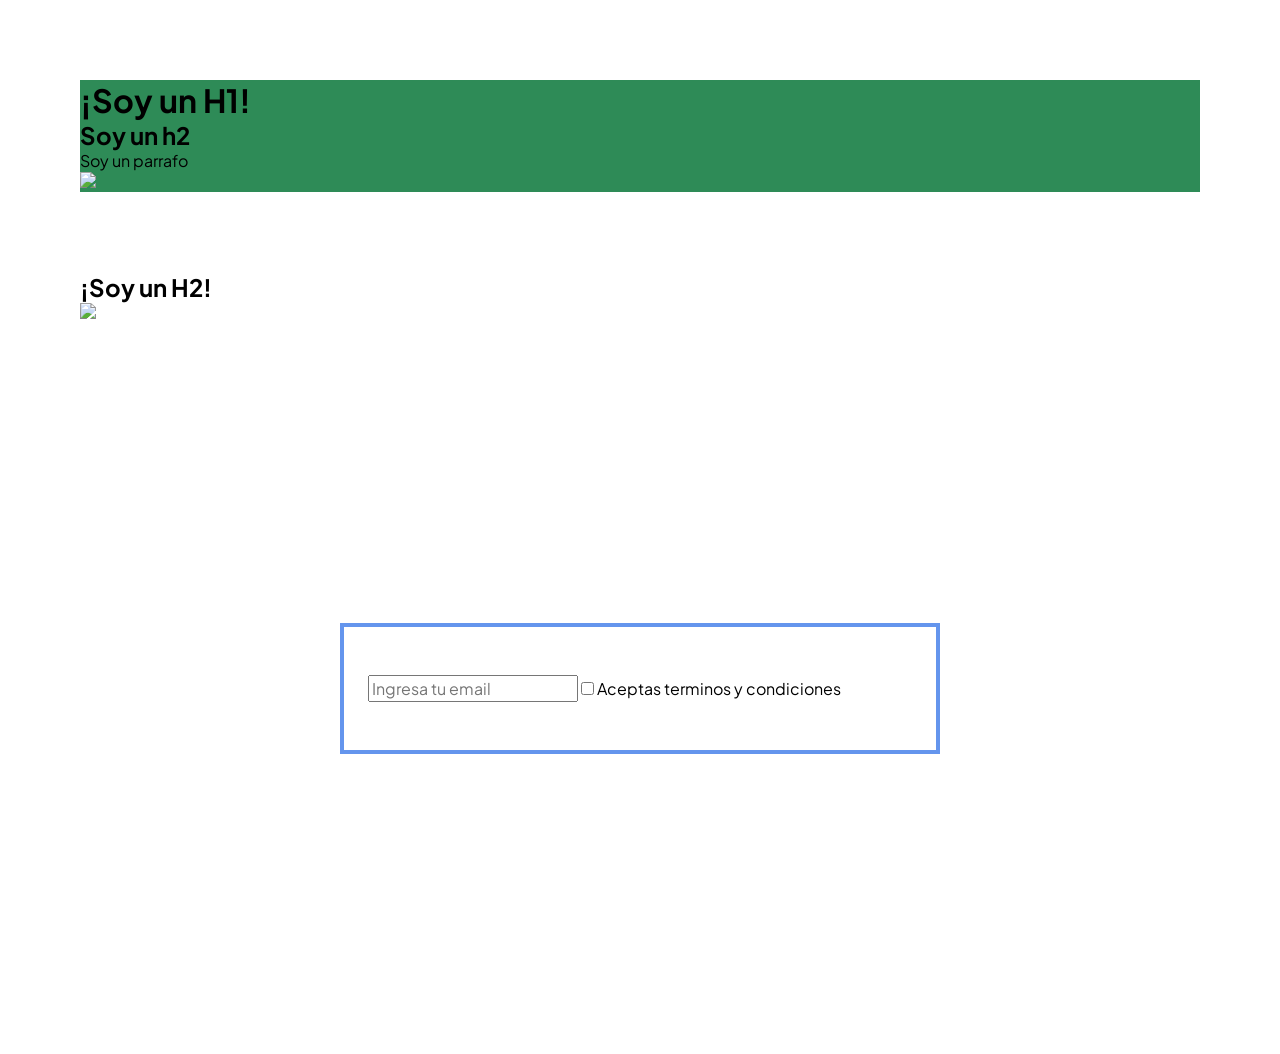
==== cssmoderno-archivos/has/index.html @ 550a5cf5 "class nesting finish" ====
<!DOCTYPE html>
<html lang="es">
<head>
    <meta charset="UTF-8">
    <meta name="viewport" content="width=device-width, initial-scale=1.0">
    <title>Template</title>
    <link rel="preconnect" href="https://fonts.googleapis.com">
    <link rel="preconnect" href="https://fonts.gstatic.com" crossorigin>
    <link href="https://fonts.googleapis.com/css2?family=Plus+Jakarta+Sans:ital,wght@0,200..800;1,200..800&display=swap" rel="stylesheet">
    <link rel="stylesheet" href="./estilos.css">
</head>
<body>


    <div class="contenedor">

        <h1>¡Soy un H1!</h1>

        <h2>Soy un h2</h2>

        <p>Soy un parrafo</p>

        <img src="https://encrypted-tbn0.gstatic.com/images?q=tbn:ANd9GcQ_qFS9ZMmIMfUsZh3aIHpBkzxRWWtCwuJGx0l2qwsrtsp6eygLgV3jWirCBEDhyRST60pr" class="spidy">

    </div>

    <div class="contenedor">

        <h2>¡Soy un H2!</h2>

        <img src="https://cdn.hobbyconsolas.com/sites/navi.axelspringer.es/public/media/image/2018/10/venom-comics.jpg?tf=3840x" class="venom">

    </div>


    <!--
    <section class="cards">

        <article class="card">

            <img src="https://images.unsplash.com/photo-1491349174775-aaafddd81942?q=80&w=1974&auto=format&fit=crop&ixlib=rb-4.0.3&ixid=M3wxMjA3fDB8MHxwaG90by1wYWdlfHx8fGVufDB8fHx8fA%3D%3D" class="card__img card__img--large">

            <h3 class="card__title">¡Mi nombre es Jordan!</h3>

        </article>

        <article class="card">

            <img src="https://images.unsplash.com/photo-1491349174775-aaafddd81942?q=80&w=1974&auto=format&fit=crop&ixlib=rb-4.0.3&ixid=M3wxMjA3fDB8MHxwaG90by1wYWdlfHx8fGVufDB8fHx8fA%3D%3D" class="card__img">

            <h3 class="card__title">¡Mi nombre es Jordan!</h3>

        </article>

    </section>
   -->

    <form class="form">

        <input type="email" placeholder="Ingresa tu email" required>

        <span></span>
        <input type="checkbox" id="check">
        <label for="check">
            
            <span>
                Aceptas terminos y condiciones
            </span>
        </label>
    

    </form>
    
</body>
</html>
---- cssmoderno-archivos/has/estilos.css ----
*, ::after, ::before{
    margin: 0;
    box-sizing: border-box;
}

body{
    font-family: "Plus Jakarta Sans", sans-serif;
}

/* Contenedor */

.contenedor{
    margin: 80px ;

    &:has(h1){
        background-color: seagreen;
    }

}



img{
    width: 300px;
}








/* Cards */

.cards{
    margin: 80px;
    display: grid;
    gap: 2rem;
}

.card{
    overflow: hidden;
    border-radius: 6px;
    text-align: center;
    width: 300px;
    padding: 2rem;
    background-color: #ccf5f5;
    box-shadow: 0 0 6px -3px;
}

.card:has( .card__img--large ){
    background-color: teal;
    padding: 0;
    padding-bottom: 2rem;
}

.card__img{
    display: block;
    margin: 0 auto;
    width: 100px;
    aspect-ratio: 1/1;
    object-fit: cover;
    border-radius: 50%;
}

.card__img--large{
    aspect-ratio: unset;
    width: 100%;
    height: 200px;
    border-radius: 0px;
}

.card__title{
    margin-top: 1.4rem;
}

/* Form */

.form{
    margin: 300px auto;
    width: min(600px, 90%);
    padding: 3rem 1.5rem;
    border: 4px solid cornflowerblue;

    
}

/*
.form:has(> input:checked, [type="email"]:focus,  [type="email"]:placeholder-shown ){
    background-color: seagreen;
}
*/

.form input{
    display: inline-block;
    font: inherit;
}

/*
[type="email"]:has(~ [type="checkbox"]:checked){
    background-color: crimson;
}
*/
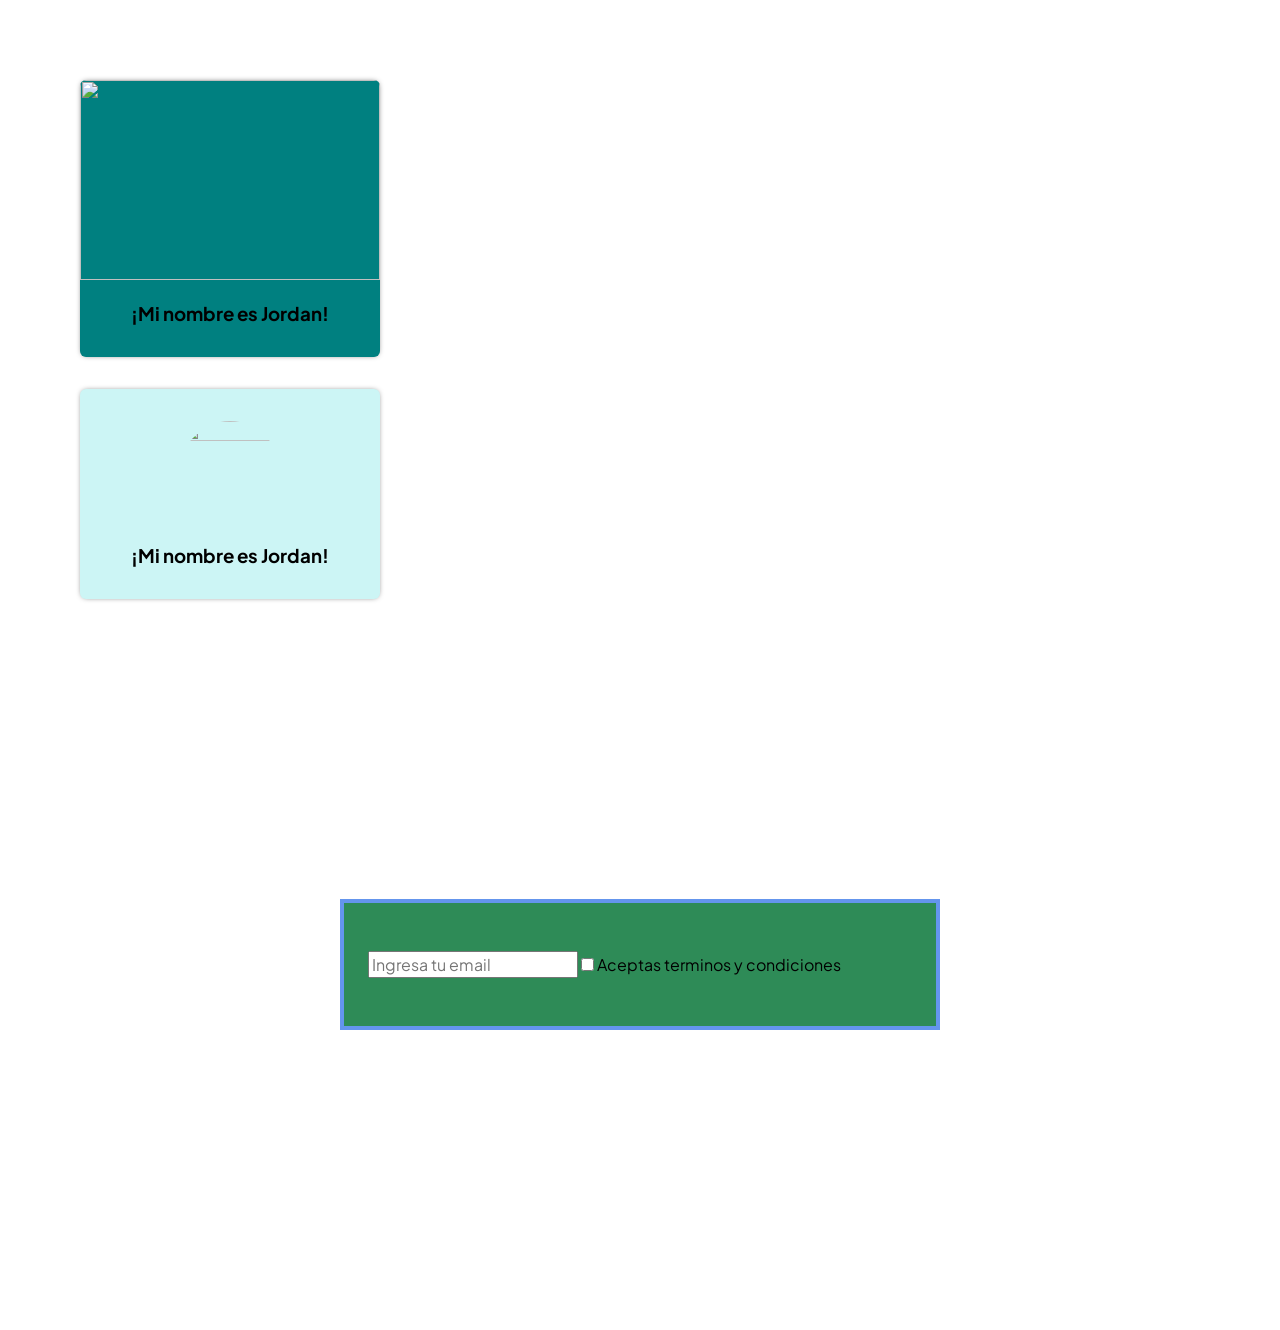
==== commit 6cb2a38f: "has css" ====
--- a/cssmoderno-archivos/has/index.html
+++ b/cssmoderno-archivos/has/index.html
@@ -12,7 +12,7 @@
 <body>
 
 
-    <div class="contenedor">
+    <!-- <div class="contenedor">
 
         <h1>¡Soy un H1!</h1>
 
@@ -30,15 +30,16 @@
 
         <img src="https://cdn.hobbyconsolas.com/sites/navi.axelspringer.es/public/media/image/2018/10/venom-comics.jpg?tf=3840x" class="venom">
 
-    </div>
+    </div> -->
 
 
-    <!--
+    
     <section class="cards">
 
         <article class="card">
 
-            <img src="https://images.unsplash.com/photo-1491349174775-aaafddd81942?q=80&w=1974&auto=format&fit=crop&ixlib=rb-4.0.3&ixid=M3wxMjA3fDB8MHxwaG90by1wYWdlfHx8fGVufDB8fHx8fA%3D%3D" class="card__img card__img--large">
+            <img src="https://images.unsplash.com/photo-1491349174775-aaafddd81942?q=80&w=1974&auto=format&fit=crop&ixlib=rb-4.0.3&ixid=M3wxMjA3fDB8MHxwaG90by1wYWdlfHx8fGVufDB8fHx8fA%3D%3D" 
+                class="card__img card__img--large">
 
             <h3 class="card__title">¡Mi nombre es Jordan!</h3>
 
@@ -46,14 +47,15 @@
 
         <article class="card">
 
-            <img src="https://images.unsplash.com/photo-1491349174775-aaafddd81942?q=80&w=1974&auto=format&fit=crop&ixlib=rb-4.0.3&ixid=M3wxMjA3fDB8MHxwaG90by1wYWdlfHx8fGVufDB8fHx8fA%3D%3D" class="card__img">
+            <img src="https://images.unsplash.com/photo-1491349174775-aaafddd81942?q=80&w=1974&auto=format&fit=crop&ixlib=rb-4.0.3&ixid=M3wxMjA3fDB8MHxwaG90by1wYWdlfHx8fGVufDB8fHx8fA%3D%3D" 
+                class="card__img">
 
             <h3 class="card__title">¡Mi nombre es Jordan!</h3>
 
         </article>
 
     </section>
-   -->
+  
 
     <form class="form">
 
--- a/cssmoderno-archivos/has/estilos.css
+++ b/cssmoderno-archivos/has/estilos.css
@@ -86,19 +86,18 @@
     
 }
 
-/*
+
 .form:has(> input:checked, [type="email"]:focus,  [type="email"]:placeholder-shown ){
     background-color: seagreen;
 }
-*/
+
 
 .form input{
     display: inline-block;
     font: inherit;
 }
 
-/*
+
 [type="email"]:has(~ [type="checkbox"]:checked){
     background-color: crimson;
 }
-*/
